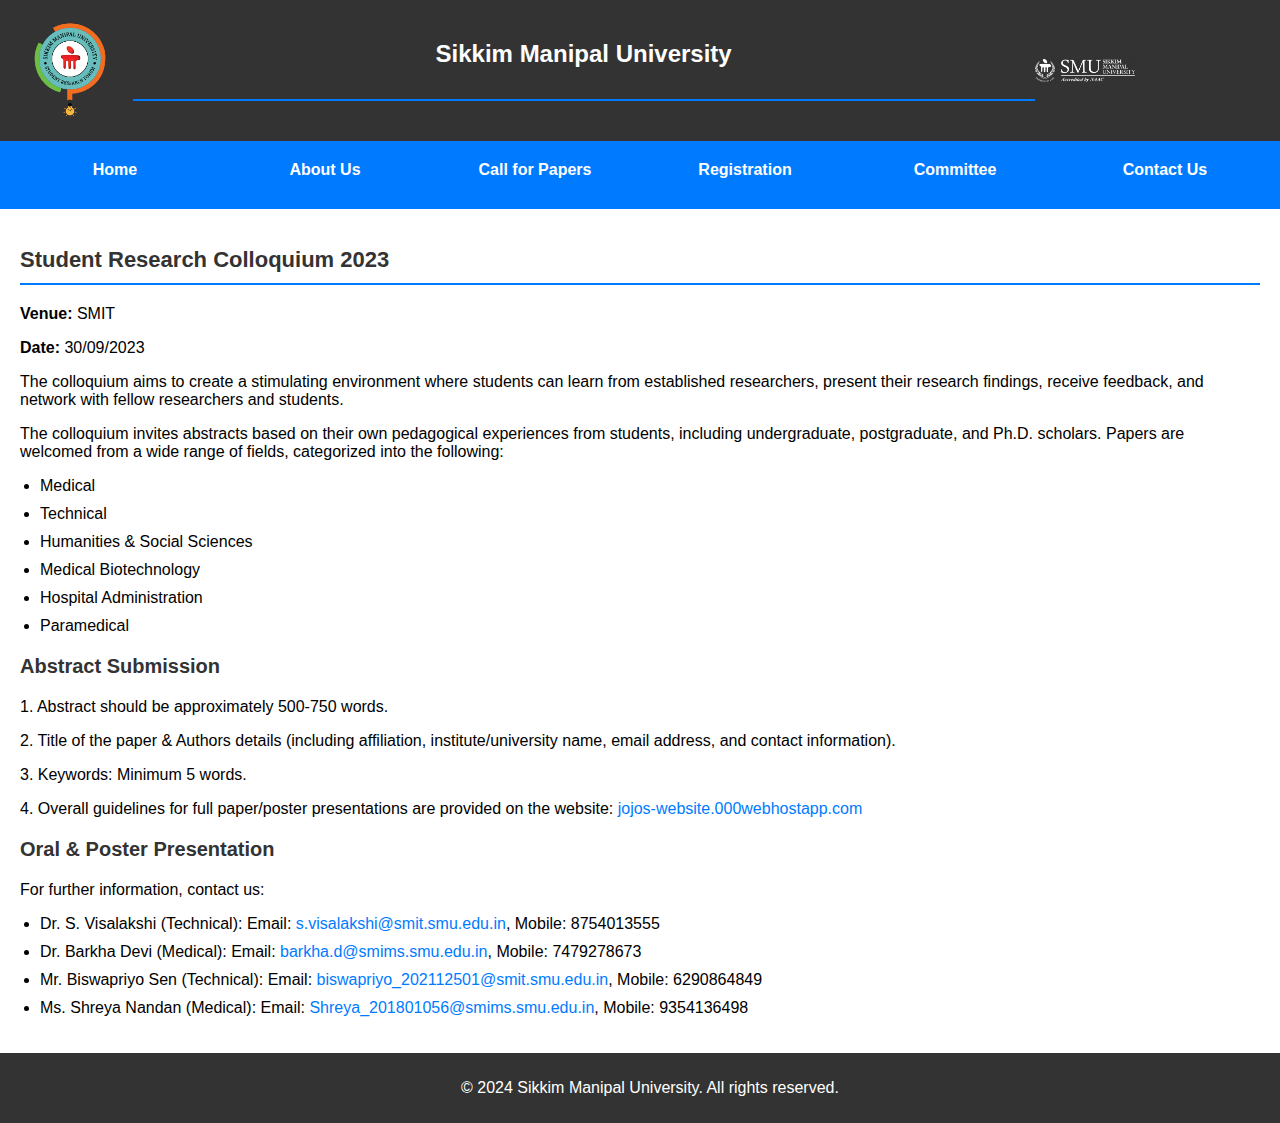
==== index.html @ 386aee0a "Add files via upload" ====
<!DOCTYPE html>
<html lang="en">

<head>
    <meta charset="UTF-8">
    <meta name="viewport" content="width=device-width, initial-scale=1.0">
    <title>Sikkim Manipal University - Student Research Forum</title>
    <link rel="stylesheet" href="styles.css">
</head>

<body>
    <header>
        <div class="logo-container left">
            <img src="srf-logo.png" alt="Sikkim Manipal University Logo" class="logo">
        </div>
        <div class="title">
            <h1>Sikkim Manipal University</h1>
            <h2>STUDENT RESEARCH FORUM</h2>
        </div>
        <div class="logo-container right">
            <img src="smu-logo.png" alt="Other Logo" class="logo">
        </div>
    </header>

    <nav>
        <ul>
            <li><a href="home.html">Home</a></li>
            <li><a href="aboutUs.html">About Us</a></li>
            <li><a href="callForPapers.html">Call for Papers</a></li>
            <li><a href="registration.html">Registration</a></li>
            <li><a href="committee.html">Committee</a></li>
            <li><a href="contactUs.html">Contact Us</a></li>
        </ul>
    </nav>

    <main>
        <section class="colloquium-details">
            <h2>Student Research Colloquium 2023</h2>
            <p><strong>Venue:</strong> SMIT</p>
            <p><strong>Date:</strong> 30/09/2023</p>
            <p>The colloquium aims to create a stimulating environment where students can learn from established researchers, present their research findings, receive feedback, and network with fellow researchers and students.</p>
            <p>The colloquium invites abstracts based on their own pedagogical experiences from students, including undergraduate, postgraduate, and Ph.D. scholars. Papers are welcomed from a wide range of fields, categorized into the following:</p>
            <ul>
                <li>Medical</li>
                <li>Technical</li>
                <li>Humanities & Social Sciences</li>
                <li>Medical Biotechnology</li>
                <li>Hospital Administration</li>
                <li>Paramedical</li>
            </ul>
            <h3>Abstract Submission</h3>
            <p>1. Abstract should be approximately 500-750 words.</p>
            <p>2. Title of the paper & Authors details (including affiliation, institute/university name, email address, and contact information).</p>
            <p>3. Keywords: Minimum 5 words.</p>
            <p>4. Overall guidelines for full paper/poster presentations are provided on the website: <a href="https://jojos-website.000webhostapp.com/">jojos-website.000webhostapp.com</a></p>
        </section>

        <section class="presentation-details">
            <h3>Oral & Poster Presentation</h3>
            <p>For further information, contact us:</p>
            <ul>
                <li>Dr. S. Visalakshi (Technical): Email: <a href="mailto:s.visalakshi@smit.smu.edu.in">s.visalakshi@smit.smu.edu.in</a>, Mobile: 8754013555</li>
                <li>Dr. Barkha Devi (Medical): Email: <a href="mailto:barkha.d@smims.smu.edu.in">barkha.d@smims.smu.edu.in</a>, Mobile: 7479278673</li>
                <li>Mr. Biswapriyo Sen (Technical): Email: <a href="mailto:biswapriyo_202112501@smit.smu.edu.in">biswapriyo_202112501@smit.smu.edu.in</a>, Mobile: 6290864849</li>
                <li>Ms. Shreya Nandan (Medical): Email: <a href="mailto:Shreya_201801056@smims.smu.edu.in">Shreya_201801056@smims.smu.edu.in</a>, Mobile: 9354136498</li>
            </ul>
        </section>
    </main>

    <footer>
        <p>&copy; 2024 Sikkim Manipal University. All rights reserved.</p>
    </footer>
</body>

</html>
---- styles.css ----
body {
    font-family: Arial, sans-serif;
    margin: 0;
    padding: 0;
    background-color: #f4f4f4;
}

header {
    background-color: #333;
    color: white;
    display: flex;
    align-items: center;
    justify-content: space-between;
    padding: 10px 20px;
}

.logo-container.left {
    flex: 0.5;
}

.logo-container.right {
    flex: 1;
}

.logo {
    width: 100px;
}

.title {
    flex: 4;
    text-align: center;
}

.title h1 {
    margin: 0;
    font-size: 24px;
}

.title h2 {
    margin: 0;
    font-size: 18px;
    font-weight: normal;
}

nav {
    background-color: #007bff;
    padding: 10px;
}

nav ul {
    list-style-type: none;
    margin: 0;
    padding: 0;
    display: flex;
    justify-content: space-between;
    align-items: center;
}

nav ul li {
    flex: 1;
    text-align: center;
}

nav ul li a {
    color: white;
    text-decoration: none;
    font-weight: bold;
    transition: background-color 0.3s ease, color 0.3s ease;
    display: block;
    padding: 10px;
}

nav ul li a:hover {
    background-color: #0056b3;
}

main {
    padding: 20px;
    background-color: white;
    
}
.main-images {
    display: flex;
    justify-content: space-between;
    margin-bottom: 20px;
}

.main-images img {
    max-width: 30%; /* Adjust the width as needed */
    height: auto; /* Maintain aspect ratio */
    border-radius: 8px; /* Optional: Add some border radius for better visuals */
}

img {
    display: block;
    width: 50%;
    height: auto;
}

h2 {
    font-size: 22px;
    color: #333;
    border-bottom: 2px solid #007bff;
    padding-bottom: 10px;
    margin-bottom: 20px;
}

h3 {
    font-size: 20px;
    color: #333;
    margin-top: 20px;
}

h4 {
    font-size: 18px;
    color: #333;
    margin-top: 15px;
}

ul {
    padding-left: 20px;
}

li {
    margin-bottom: 10px;
}

a {
    color: #007bff;
    text-decoration: none;
}

a:hover {
    text-decoration: underline;
}


footer {
    background-color: #333;
    color: white;
    text-align: center;
    padding: 10px;
    position: relative;
    bottom: 0;
    width: 100%;
}

@media screen and (max-width: 768px) {
    nav ul {
        flex-direction: column;
    }

    nav ul li {
        margin-bottom: 10px;
    }

    .logo-container {
        text-align: center;
    }
}
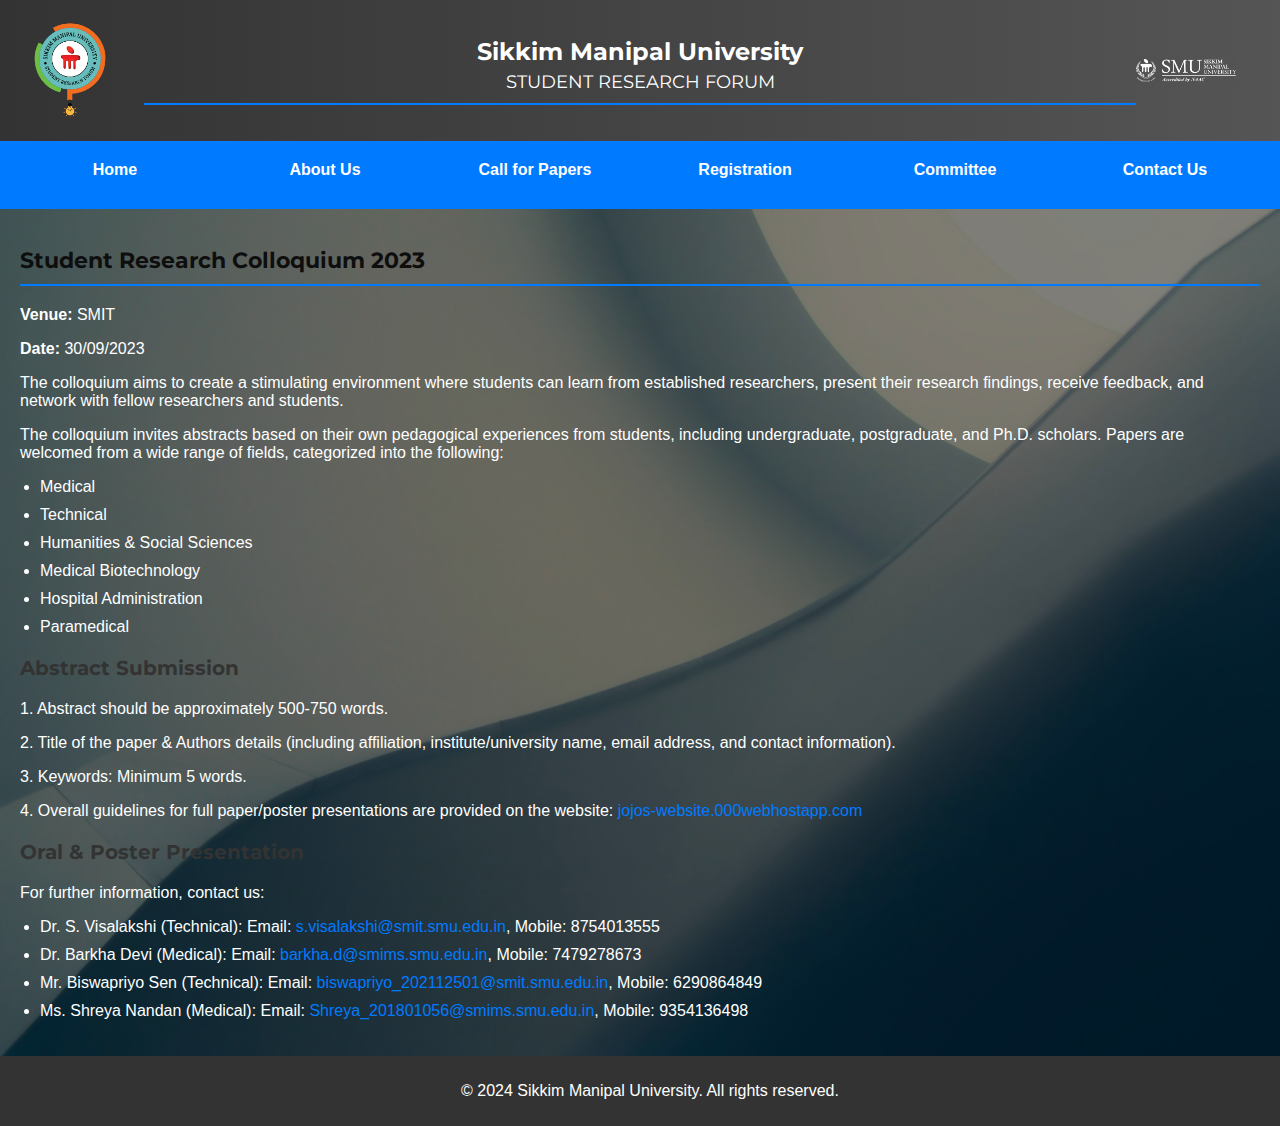
==== commit 3fb52143: "Add files via upload" ====
--- a/index.html
+++ b/index.html
@@ -6,6 +6,10 @@
     <meta name="viewport" content="width=device-width, initial-scale=1.0">
     <title>Sikkim Manipal University - Student Research Forum</title>
     <link rel="stylesheet" href="styles.css">
+
+    <link href="https://fonts.googleapis.com/css2?family=Montserrat:wght@400;700&family=Roboto&display=swap" rel="stylesheet">
+    
+    
 </head>
 
 <body>
@@ -24,7 +28,7 @@
 
     <nav>
         <ul>
-            <li><a href="home.html">Home</a></li>
+            <li><a href="">Home</a></li>
             <li><a href="aboutUs.html">About Us</a></li>
             <li><a href="callForPapers.html">Call for Papers</a></li>
             <li><a href="registration.html">Registration</a></li>
@@ -34,6 +38,7 @@
     </nav>
 
     <main>
+        
         <section class="colloquium-details">
             <h2>Student Research Colloquium 2023</h2>
             <p><strong>Venue:</strong> SMIT</p>
@@ -67,6 +72,8 @@
         </section>
     </main>
 
+
+
     <footer>
         <p>&copy; 2024 Sikkim Manipal University. All rights reserved.</p>
     </footer>
--- a/styles.css
+++ b/styles.css
@@ -1,160 +1,259 @@
-body {
-    font-family: Arial, sans-serif;
-    margin: 0;
-    padding: 0;
-    background-color: #f4f4f4;
-}
-
+
+
+h1, h2, h3, h4 {
+    font-family: 'Montserrat', sans-serif;
+}
 header {
-    background-color: #333;
+    background: linear-gradient(90deg, #333, #555);
     color: white;
     display: flex;
     align-items: center;
     justify-content: space-between;
-    padding: 10px 20px;
-}
-
-.logo-container.left {
-    flex: 0.5;
-}
-
-.logo-container.right {
-    flex: 1;
-}
-
-.logo {
-    width: 100px;
-}
-
-.title {
-    flex: 4;
-    text-align: center;
-}
-
-.title h1 {
-    margin: 0;
-    font-size: 24px;
-}
-
-.title h2 {
-    margin: 0;
-    font-size: 18px;
-    font-weight: normal;
+    padding: 20px 40px;
 }
 
 nav {
-    background-color: #007bff;
-    padding: 10px;
-}
-
-nav ul {
-    list-style-type: none;
-    margin: 0;
-    padding: 0;
-    display: flex;
-    justify-content: space-between;
-    align-items: center;
-}
-
-nav ul li {
-    flex: 1;
-    text-align: center;
+    background-color: #0056b3; /* Darker shade for contrast */
+    padding: 15px 20px;
 }
 
 nav ul li a {
-    color: white;
-    text-decoration: none;
-    font-weight: bold;
+    color: #fff;
     transition: background-color 0.3s ease, color 0.3s ease;
-    display: block;
-    padding: 10px;
 }
 
 nav ul li a:hover {
-    background-color: #0056b3;
-}
-
-main {
-    padding: 20px;
-    background-color: white;
-    
-}
-.main-images {
-    display: flex;
-    justify-content: space-between;
-    margin-bottom: 20px;
-}
-
-.main-images img {
-    max-width: 30%; /* Adjust the width as needed */
-    height: auto; /* Maintain aspect ratio */
-    border-radius: 8px; /* Optional: Add some border radius for better visuals */
-}
-
-img {
-    display: block;
-    width: 50%;
-    height: auto;
-}
-
-h2 {
-    font-size: 22px;
-    color: #333;
-    border-bottom: 2px solid #007bff;
-    padding-bottom: 10px;
-    margin-bottom: 20px;
-}
-
-h3 {
-    font-size: 20px;
-    color: #333;
-    margin-top: 20px;
-}
-
-h4 {
-    font-size: 18px;
-    color: #333;
-    margin-top: 15px;
-}
-
-ul {
-    padding-left: 20px;
-}
-
-li {
-    margin-bottom: 10px;
-}
-
-a {
-    color: #007bff;
-    text-decoration: none;
-}
-
-a:hover {
-    text-decoration: underline;
-}
-
+    background-color: #003f7f;
+    color: #ffeb3b; /* Highlight color on hover */
+}
 
 footer {
     background-color: #333;
-    color: white;
+    color: #fff;
     text-align: center;
-    padding: 10px;
+    padding: 20px;
     position: relative;
     bottom: 0;
     width: 100%;
 }
 
+
+body {
+font-family: Arial, sans-serif;
+
+margin: 0;
+background-color: #f4f4f4;
+}
+
+header {
+background-color: #333;
+color: white;
+display: flex;
+align-items: center;
+justify-content: space-between;
+padding: 10px 20px;
+}
+
+.logo-container.left {
+flex: 0.5;
+}
+
+.logo-container.right {
+flex: .5;
+}
+
+.logo {
+width: 100px;
+}
+
+.title {
+flex: 4;
+text-align: center;
+}
+
+.title h1 {
+margin: 0;
+font-size: 24px;
+}
+
+.title h2 {
+margin: 0;
+font-size: 18px;
+padding-top: 5px;
+font-weight: normal;
+color: white;
+}
+
+nav {
+background-color: #007bff;
+padding: 10px;
+}
+
+nav ul {
+list-style-type: none;
+margin: 0;
+padding: 0;
+display: flex;
+justify-content: space-between;
+align-items: center;
+}
+
+nav ul li {
+flex: 1;
+text-align: center;
+}
+
+nav ul li a {
+color: white;
+text-decoration: none;
+font-weight: bold;
+transition: background-color 0.3s ease, color 0.3s ease;
+display: block;
+padding: 10px;
+}
+
+nav ul li a:hover {
+background-color: #0056b3;
+}
+
+main {
+padding: 20px;
+background-color: white;
+
+}
+.main-images {
+display: flex;
+justify-content: space-between;
+margin-bottom: 20px;
+margin-left: 10px;
+}
+
+.main-images img {
+max-width: 30%; /* Adjust the width as needed */
+height: auto; /* Maintain aspect ratio */
+border-radius: 8px; /* Optional: Add some border radius for better visuals */
+}
+main {
+    position: relative;
+    padding: 20px;
+    background-image: url('/w19.jpg');
+    background-size: cover;
+    background-position: center;
+    background-repeat: no-repeat;
+    color: white;
+}
+
+main::before {
+    content: "";
+    position: absolute;
+    top: 0;
+    left: 0;
+    width: 100%;
+    height: 100%;
+    background-color: rgba(0, 0, 0, 0.5); /* Adjust opacity as needed */
+    z-index: 1;
+}
+
+main * {
+    position: relative;
+    z-index: 2;
+}
+
+img {
+display: block;
+width: 50%;
+height: auto;
+}
+
+h2 {
+font-size: 22px;
+color: #0e0e0e;
+border-bottom: 2px solid #007bff;
+padding-bottom: 10px;
+margin-bottom: 20px;
+}
+
+h3 {
+font-size: 20px;
+color: #333;
+margin-top: 20px;
+}
+
+h4 {
+font-size: 18px;
+color: #333;
+margin-top: 15px;
+}
+
+ul {
+padding-left: 20px;
+}
+
+li {
+margin-bottom: 10px;
+}
+
+a {
+color: #007bff;
+text-decoration: none;
+}
+
+a:hover {
+text-decoration: underline;
+}
+
+
+footer {
+background-color: #333;
+color: white;
+text-align: center;
+padding: 10px;
+position: relative;
+bottom: 0;
+width: 100%;
+}
+
 @media screen and (max-width: 768px) {
-    nav ul {
-        flex-direction: column;
-    }
-
-    nav ul li {
-        margin-bottom: 10px;
-    }
-
-    .logo-container {
-        text-align: center;
-    }
-}
+nav ul {
+flex-direction: column;
+}
+
+nav ul li {
+margin-bottom: 10px;
+}
+
+.logo-container {
+text-align: center;
+}
+}
+html {
+    scroll-behavior: smooth;
+}
+/* Enhance links and buttons */
+a, .btn {
+    transition: color 0.3s ease, background-color 0.3s ease;
+}
+
+a:hover, .btn:hover {
+    color: #ffeb3b;
+}
+#backToTop {
+    display: none; /* Hidden by default */
+    position: fixed;
+    bottom: 30px;
+    right: 30px;
+    z-index: 99;
+    font-size: 18px;
+    border: none;
+    outline: none;
+    background-color: #007bff;
+    color: white;
+    cursor: pointer;
+    padding: 15px;
+    border-radius: 50%;
+    transition: background-color 0.3s ease;
+}
+
+#backToTop:hover {
+    background-color: #0056b3;
+}
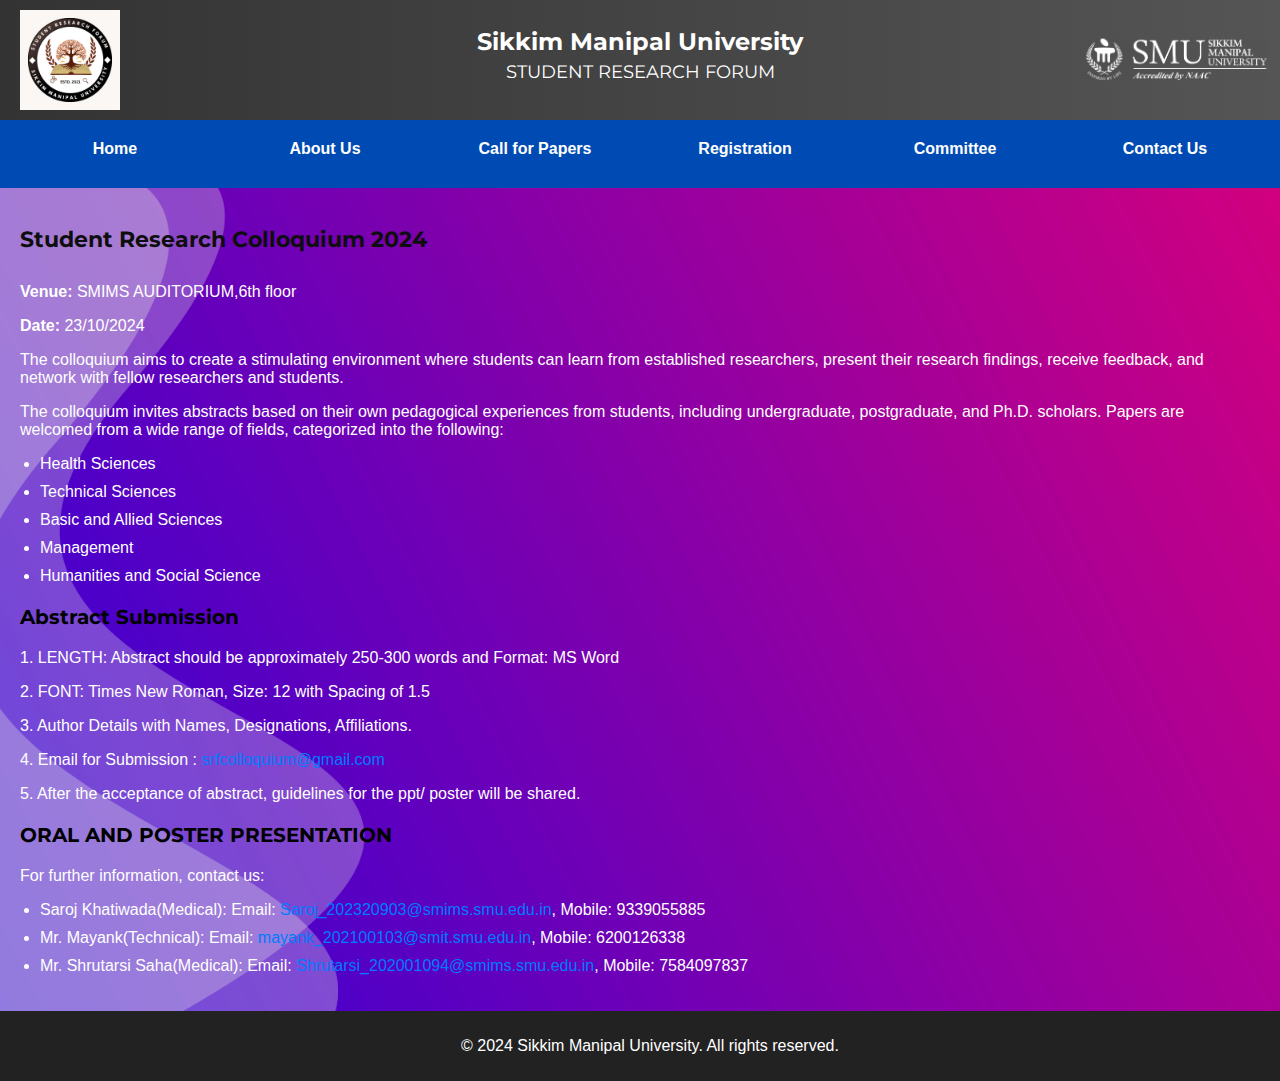
==== commit 0b0fab68: "Add files via upload" ====
--- a/index.html
+++ b/index.html
@@ -40,34 +40,37 @@
     <main>
         
         <section class="colloquium-details">
-            <h2>Student Research Colloquium 2023</h2>
-            <p><strong>Venue:</strong> SMIT</p>
-            <p><strong>Date:</strong> 30/09/2023</p>
+            <h2>Student Research Colloquium 2024</h2>
+            <p><strong>Venue:</strong> SMIMS AUDITORIUM,6th floor</p>
+            <p><strong>Date:</strong> 23/10/2024</p>
             <p>The colloquium aims to create a stimulating environment where students can learn from established researchers, present their research findings, receive feedback, and network with fellow researchers and students.</p>
             <p>The colloquium invites abstracts based on their own pedagogical experiences from students, including undergraduate, postgraduate, and Ph.D. scholars. Papers are welcomed from a wide range of fields, categorized into the following:</p>
             <ul>
-                <li>Medical</li>
-                <li>Technical</li>
-                <li>Humanities & Social Sciences</li>
-                <li>Medical Biotechnology</li>
-                <li>Hospital Administration</li>
-                <li>Paramedical</li>
+                <li>Health Sciences</li>
+                <li>Technical Sciences</li>
+                <li>Basic and Allied Sciences</li>
+                <li>Management</li>
+                <li>Humanities and Social Science</li>
+              
             </ul>
-            <h3>Abstract Submission</h3>
-            <p>1. Abstract should be approximately 500-750 words.</p>
-            <p>2. Title of the paper & Authors details (including affiliation, institute/university name, email address, and contact information).</p>
-            <p>3. Keywords: Minimum 5 words.</p>
-            <p>4. Overall guidelines for full paper/poster presentations are provided on the website: <a href="https://jojos-website.000webhostapp.com/">jojos-website.000webhostapp.com</a></p>
+            <h3>Abstract Submission </h3>
+            <p>1. LENGTH: Abstract should be approximately 250-300 words and Format: MS Word</p>
+            <p>2. FONT: Times New Roman, Size: 12 with Spacing of 1.5 </p>
+            <p>3. Author Details with Names, Designations, Affiliations.</p>
+            <p>4. Email for Submission : <a href="srfcolloquium@gmail.com">srfcolloquium@gmail.com</a></p>
+            <p>5. After the acceptance of abstract, guidelines for the ppt/ poster will
+                be shared.</p>
         </section>
 
         <section class="presentation-details">
-            <h3>Oral & Poster Presentation</h3>
+            <h3>ORAL AND POSTER PRESENTATION</h3>
             <p>For further information, contact us:</p>
             <ul>
-                <li>Dr. S. Visalakshi (Technical): Email: <a href="mailto:s.visalakshi@smit.smu.edu.in">s.visalakshi@smit.smu.edu.in</a>, Mobile: 8754013555</li>
-                <li>Dr. Barkha Devi (Medical): Email: <a href="mailto:barkha.d@smims.smu.edu.in">barkha.d@smims.smu.edu.in</a>, Mobile: 7479278673</li>
-                <li>Mr. Biswapriyo Sen (Technical): Email: <a href="mailto:biswapriyo_202112501@smit.smu.edu.in">biswapriyo_202112501@smit.smu.edu.in</a>, Mobile: 6290864849</li>
-                <li>Ms. Shreya Nandan (Medical): Email: <a href="mailto:Shreya_201801056@smims.smu.edu.in">Shreya_201801056@smims.smu.edu.in</a>, Mobile: 9354136498</li>
+                <li>Saroj Khatiwada(Medical): Email: <a href="Saroj_202320903@smims.smu.edu.in">Saroj_202320903@smims.smu.edu.in</a>, Mobile: 9339055885</li>
+              
+                <li>Mr. Mayank(Technical): Email: <a href="mayank_202100103@smit.smu.edu.in">mayank_202100103@smit.smu.edu.in</a>, Mobile: 6200126338</li>
+                <li>Mr. Shrutarsi Saha(Medical): Email: <a href="Shrutarsi_202001094@smims.smu.edu.in">Shrutarsi_202001094@smims.smu.edu.in</a>, Mobile: 7584097837</li>
+                
             </ul>
         </section>
     </main>
--- a/styles.css
+++ b/styles.css
@@ -1,40 +1,49 @@
-
 
 h1, h2, h3, h4 {
-    font-family: 'Montserrat', sans-serif;
+font-family: 'Montserrat', sans-serif;
 }
 header {
-    background: linear-gradient(90deg, #333, #555);
-    color: white;
-    display: flex;
-    align-items: center;
-    justify-content: space-between;
-    padding: 20px 40px;
+background: linear-gradient(90deg, #333, #555);
+color: white;
+display: flex;
+align-items: center;
+justify-content: space-between;
+padding: 20px 40px;
+}
+
+main {
+background-image: url('/image.png');
+background-size: cover;
+background-position: center;
+}
+
+main::before {
+background-color: rgba(0, 0, 0, 0.5); /* Adjust overlay opacity */
 }
 
 nav {
-    background-color: #0056b3; /* Darker shade for contrast */
-    padding: 15px 20px;
+background-color: #004bb3; /* Darker shade for contrast */
+padding: 15px 20px;
 }
 
 nav ul li a {
-    color: #fff;
-    transition: background-color 0.3s ease, color 0.3s ease;
+color: #fff;
+transition: background-color 0.3s ease, color 0.3s ease;
 }
 
 nav ul li a:hover {
-    background-color: #003f7f;
-    color: #ffeb3b; /* Highlight color on hover */
+background-color: #004bb3;
+color: #ffeb3b; /* Highlight color on hover */
 }
 
 footer {
-    background-color: #333;
-    color: #fff;
-    text-align: center;
-    padding: 20px;
-    position: relative;
-    bottom: 0;
-    width: 100%;
+background-color: #333;
+color: #fff;
+text-align: center;
+padding: 20px;
+position: relative;
+bottom: 0;
+width: 100%;
 }
 
 
@@ -46,7 +55,7 @@
 }
 
 header {
-background-color: #333;
+background-color: #000000;
 color: white;
 display: flex;
 align-items: center;
@@ -60,7 +69,13 @@
 
 .logo-container.right {
 flex: .5;
-}
+/* width: 00px; */
+/* height: 200px; */
+width: 150px; /* Increase this value as needed */
+height: auto; /* Maintain aspect ratio */
+transform: scale(1.8);
+}
+
 
 .logo {
 width: 100px;
@@ -85,7 +100,7 @@
 }
 
 nav {
-background-color: #007bff;
+background-color: #004bb3;
 padding: 10px;
 }
 
@@ -113,7 +128,7 @@
 }
 
 nav ul li a:hover {
-background-color: #0056b3;
+background-color:#004bb3;
 }
 
 main {
@@ -134,29 +149,29 @@
 border-radius: 8px; /* Optional: Add some border radius for better visuals */
 }
 main {
-    position: relative;
-    padding: 20px;
-    background-image: url('/w19.jpg');
-    background-size: cover;
-    background-position: center;
-    background-repeat: no-repeat;
-    color: white;
+position: relative;
+padding: 20px;
+background-image: url('/image.png');
+background-size: cover;
+background-position: center;
+background-repeat: no-repeat;
+color: white;
 }
 
 main::before {
-    content: "";
-    position: absolute;
-    top: 0;
-    left: 0;
-    width: 100%;
-    height: 100%;
-    background-color: rgba(0, 0, 0, 0.5); /* Adjust opacity as needed */
-    z-index: 1;
+content: "";
+position: absolute;
+top: 0;
+left: 0;
+width: 100%;
+height: 100%;
+background-color: rgba(0, 0, 0, 0.1); /* Adjust opacity as needed */
+z-index: 1;
 }
 
 main * {
-    position: relative;
-    z-index: 2;
+position: relative;
+z-index: 2;
 }
 
 img {
@@ -168,20 +183,20 @@
 h2 {
 font-size: 22px;
 color: #0e0e0e;
-border-bottom: 2px solid #007bff;
+/* border-bottom: 2px solid #007bff; */
 padding-bottom: 10px;
 margin-bottom: 20px;
 }
 
 h3 {
 font-size: 20px;
-color: #333;
+color: #000000;
 margin-top: 20px;
 }
 
 h4 {
 font-size: 18px;
-color: #333;
+color: #000000;
 margin-top: 15px;
 }
 
@@ -204,7 +219,7 @@
 
 
 footer {
-background-color: #333;
+background-color: #232222;
 color: white;
 text-align: center;
 padding: 10px;
@@ -227,33 +242,33 @@
 }
 }
 html {
-    scroll-behavior: smooth;
+scroll-behavior: smooth;
 }
 /* Enhance links and buttons */
 a, .btn {
-    transition: color 0.3s ease, background-color 0.3s ease;
+transition: color 0.3s ease, background-color 0.3s ease;
 }
 
 a:hover, .btn:hover {
-    color: #ffeb3b;
+color: #ffeb3b;
 }
 #backToTop {
-    display: none; /* Hidden by default */
-    position: fixed;
-    bottom: 30px;
-    right: 30px;
-    z-index: 99;
-    font-size: 18px;
-    border: none;
-    outline: none;
-    background-color: #007bff;
-    color: white;
-    cursor: pointer;
-    padding: 15px;
-    border-radius: 50%;
-    transition: background-color 0.3s ease;
+display: none; /* Hidden by default */
+position: fixed;
+bottom: 30px;
+right: 30px;
+z-index: 99;
+font-size: 18px;
+border: none;
+outline: none;
+background-color: #007bff;
+color: white;
+cursor: pointer;
+padding: 15px;
+border-radius: 50%;
+transition: background-color 0.3s ease;
 }
 
 #backToTop:hover {
-    background-color: #0056b3;
-}
+background-color: #0056b3;
+}